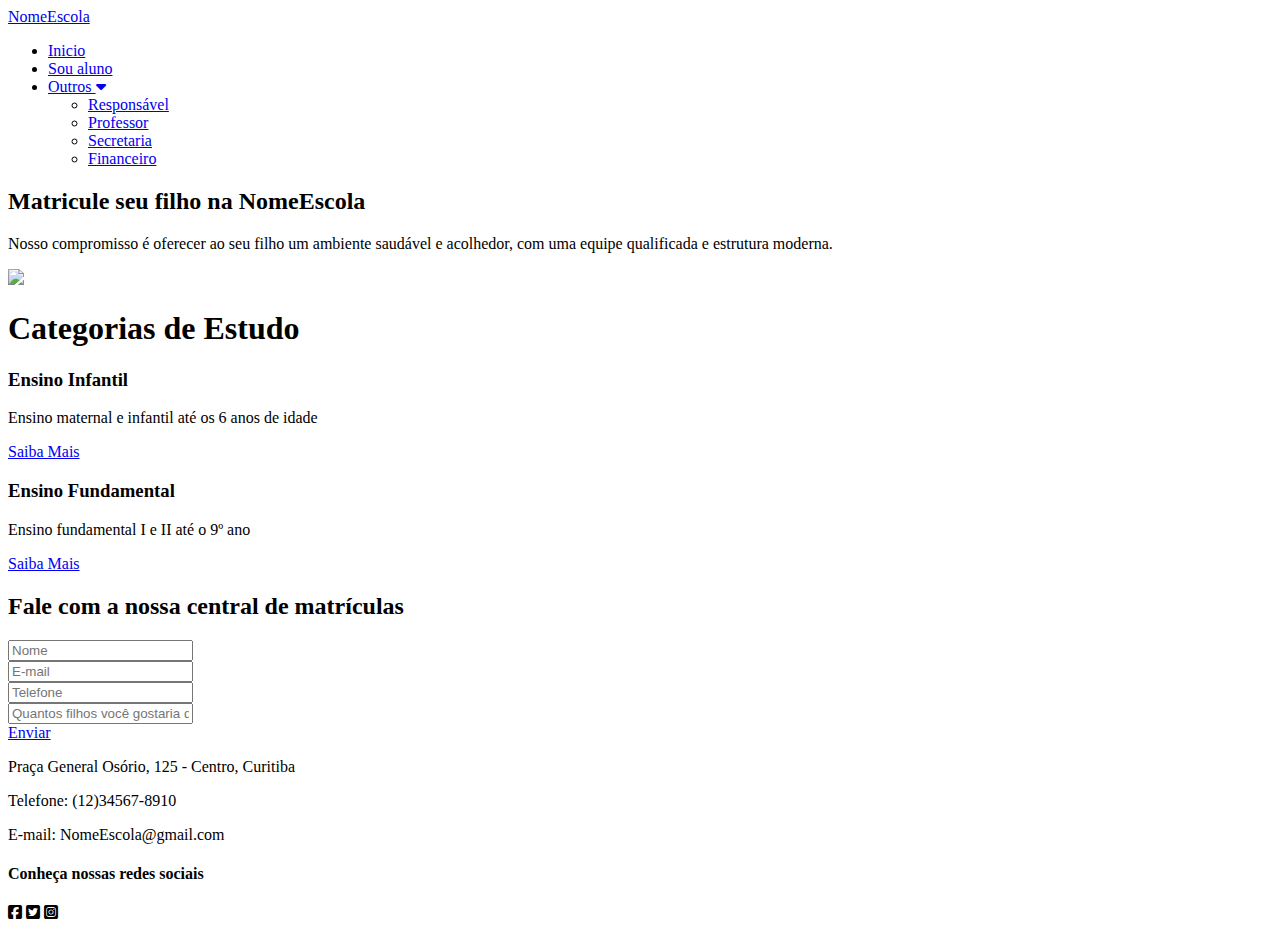
==== index.html @ 736c5e3e "Update index.html" ====
<!DOCTYPE html>
<html>
<head>
	<meta charset="utf-8">
	<meta name="viewport" content="width=device-width, initial-scale=1.0, overflow-x: hidden">
	<link rel="stylesheet" href="https://cdnjs.cloudflare.com/ajax/libs/font-awesome/6.1.0/css/all.min.css" />
	<link rel="stylesheet" href="/css/index.css">
	<title>Inicio</title>
</head>
<body>
	
	<section class="inicio">

		<header>
		<div class="content">
			<nav class="navinicio">
				<a href="/" class="logo">NomeEscola</a>
				<ul class="nav-menu">
					<li class="nav-item"><a href="/" class="nav-link">Inicio</a></li>
					<li class="nav-item"><a href="#" class="nav-link">Sou aluno</a></li>
					<li class="nav-item"><a href="#" class="nav-link">Outros <i class="fa-solid fa-caret-down"></i></a>
						<ul>
							<li><a href="#" class="nav-link" >Responsável</a></li>
							<li><a href="professor.html" class="nav-link">Professor</a></li>
							<li><a href="secretaria.html" class="nav-link">Secretaria</a></li>
							<li><a href="financeiro.html" class="nav-link">Financeiro</a></li>
						</ul>
					</li>
				</ul>
				<div class="menu-mobile">
					<span class="bar"></span>
					<span class="bar"></span>
					<span class="bar"></span>
				</div>
			</nav>
			<div class="block">
				<div class="text">
					<h2>Matricule seu filho na NomeEscola</h2>
					<p> Nosso compromisso é oferecer ao seu filho um ambiente saudável e acolhedor, com uma equipe qualificada e estrutura moderna. </p>
				</div>
			<div class="block-img">
				<img src="/css/mathematics-animate (2).svg">
			</div>
			</div>
		</div>

		</header>

	</section>

	<div class="titulo">
		<h1>Categorias de Estudo</h1>
		<div class="line"></div>
	</div>
	<section class="servicos">
		<div class="card">
			<div class="img" id="img-1"></div>
			<div class="card-content">
				<h3>Ensino Infantil</h3>
				<p>Ensino maternal e infantil até os 6 anos de idade</p>
				<a href="#" class="btn">Saiba Mais</a>
			</div>
		</div>
		<div class="card">
			<div class="img" id="img-2"></div>
			<div class="card-content">
				<h3>Ensino Fundamental</h3>
				<p>Ensino fundamental I e II até o 9º ano</p>
				<a href="#" class="btn">Saiba Mais</a>
			</div>
		</div>
	</section>




<div class="matricula">
	
		<div class="container">
			<h2>Fale com a nossa central de matrículas</h2>
			<form action="#" method="post">
				<div class="input">
					<input type="text" placeholder="Nome">
				</div>
				<div class="input">
					<input type="text" placeholder="E-mail">
				</div>
				<div class="input">
					<input type="text" placeholder="Telefone">
				</div>
				<div class="input">
					<input type="text" placeholder="Quantos filhos você gostaria de matricular?">
				</div>
			</form>
			<a href="#" class="btn">Enviar</a>
		</div>
</div>

<div class="footer">
	<div class="left">
		<p>Praça General Osório, 125 - Centro, Curitiba</p>
		<p>Telefone: (12)34567-8910</p>	
		<p>E-mail: NomeEscola@gmail.com</p>	
	</div>
	<div class="right">
		<h4>Conheça nossas redes sociais</h4>
		<i class="fa-brands fa-facebook-square" id="facebook"></i>
		<i class="fa-brands fa-twitter-square" id="twitter"></i>
		<i class="fa-brands fa-instagram-square" id="instagram"></i>
	</div>
</div>

<script src="/js/menu.js"></script>

</body>
</html>
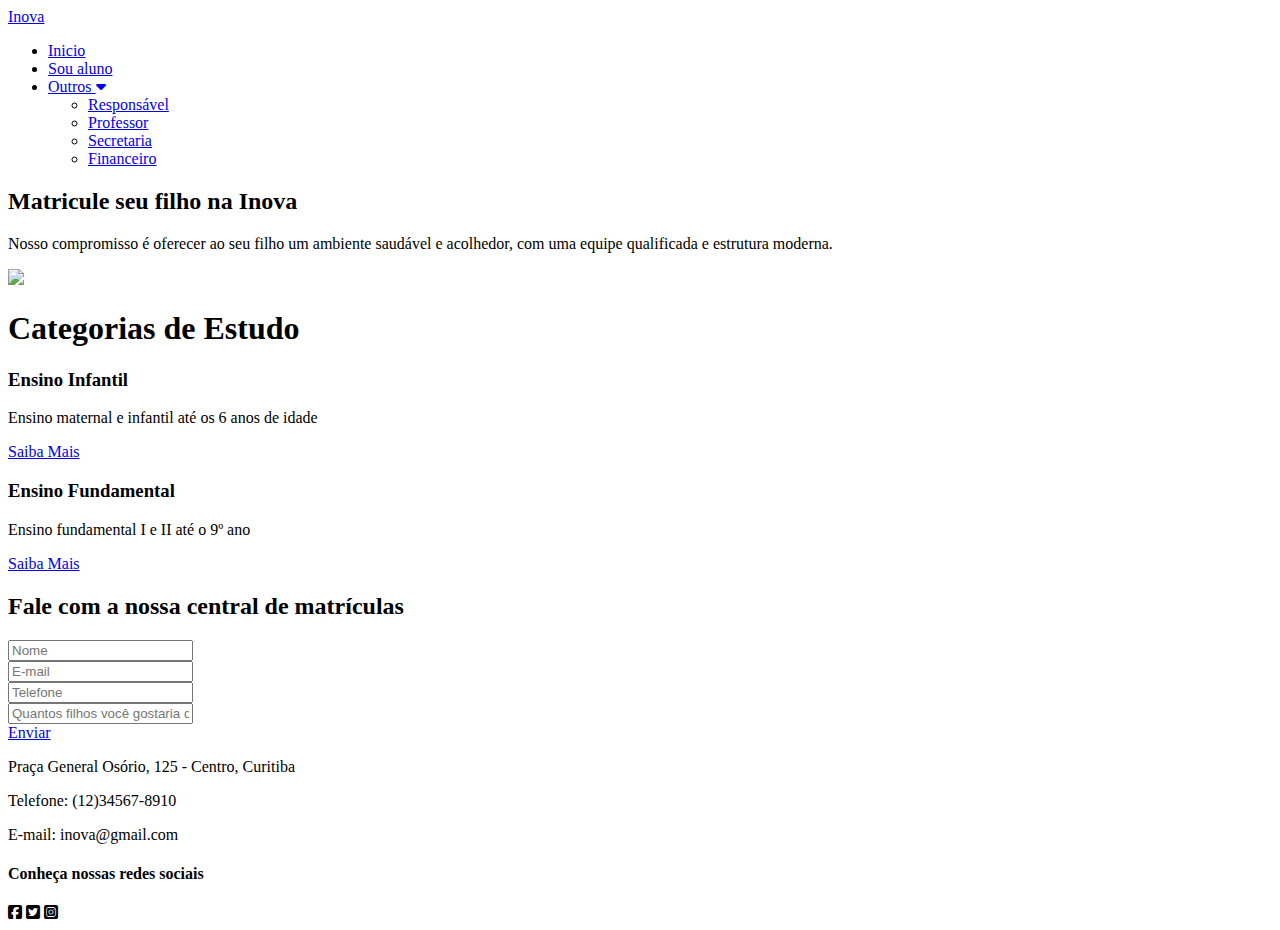
==== commit da48c3f9: "Update index.html" ====
--- a/index.html
+++ b/index.html
@@ -14,7 +14,7 @@
 		<header>
 		<div class="content">
 			<nav class="navinicio">
-				<a href="/" class="logo">NomeEscola</a>
+				<a href="/" class="logo">Inova</a>
 				<ul class="nav-menu">
 					<li class="nav-item"><a href="/" class="nav-link">Inicio</a></li>
 					<li class="nav-item"><a href="#" class="nav-link">Sou aluno</a></li>
@@ -35,7 +35,7 @@
 			</nav>
 			<div class="block">
 				<div class="text">
-					<h2>Matricule seu filho na NomeEscola</h2>
+					<h2>Matricule seu filho na Inova</h2>
 					<p> Nosso compromisso é oferecer ao seu filho um ambiente saudável e acolhedor, com uma equipe qualificada e estrutura moderna. </p>
 				</div>
 			<div class="block-img">
@@ -100,7 +100,7 @@
 	<div class="left">
 		<p>Praça General Osório, 125 - Centro, Curitiba</p>
 		<p>Telefone: (12)34567-8910</p>	
-		<p>E-mail: NomeEscola@gmail.com</p>	
+		<p>E-mail: inova@gmail.com</p>	
 	</div>
 	<div class="right">
 		<h4>Conheça nossas redes sociais</h4>
